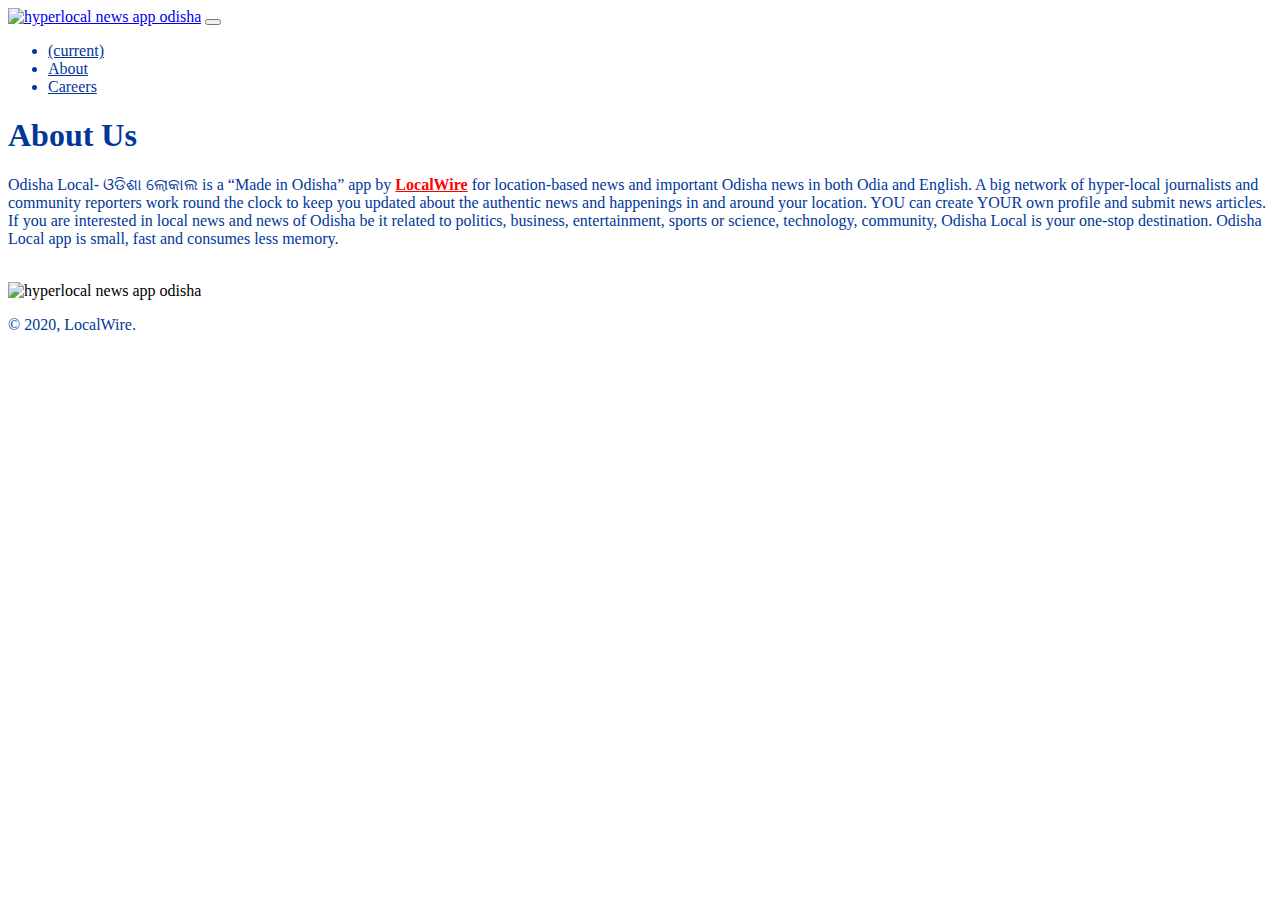
==== aboutus.html @ ba63589f "Update aboutus.html" ====
<!DOCTYPE html>
<html>
  <head>
    <meta charset="utf-8">
    <meta http-equiv="X-UA-Compatible" content="IE=edge">
    <title>Home Odisha Local The hyper local news platform for Odisha</title>
    <meta name="description" content="">
    <meta name="viewport" content="width=device-width, initial-scale=1">
    <meta name="robots" content="all,follow">
    <!-- Bootstrap CSS-->
    <link rel="stylesheet" href="vendor/bootstrap/css/bootstrap.min.css">
    <!-- Google fonts-->
    <link rel="stylesheet" href="https://fonts.googleapis.com/css?family=Nunito:400,600,800&amp;display=swap">
    <!-- Device Mockup-->
    <link rel="stylesheet" href="css/device-mockups.css">
    
    <!--  stylesheet -->
    <link rel="stylesheet" href="css/custom.css">
    <!-- Favicon-->
    <link rel="shortcut icon" href="img/favicon.png">
    <!-- Meta Tags -->
    <meta name="robots" content="noindex, nofollow" />
    <meta name="description" content="Odisha Local- ଓଡିଶା ଲୋକାଲ is a “Made in Odisha” app by LocalWire for location-based news and important Odisha news in both Odia and English.">
  </head>


  <body>
    <!-- navbar start-->
    <header class="header" style="color:#00379B">
      <nav class="navbar navbar-expand-lg fixed-top">
        <div class="container"><a class="navbar-brand" href="index.html"><img src="img/logo.png" alt="hyperlocal news app odisha " width="60"></a>
          <button class="navbar-toggler navbar-toggler-right" type="button" data-toggle="collapse" data-target="#navbarSupportedContent" aria-controls="navbarSupportedContent" aria-expanded="false" aria-label="Toggle navigation"><i class="fas fa-bars"></i></button>
          <div class="collapse navbar-collapse" id="navbarSupportedContent">
            <ul class="navbar-nav ml-auto">
              <li class="nav-item"><a style="color:#00379B" class="nav-link link-scroll active" href="#hero"><span class="sr-only">(current)</span></a></li>
              <li class="nav-item"><a style="color:#00379B" class="nav-link link-scroll" href="aboutus.html">About</a></li>
              <li class="nav-item"><a style="color:#00379B" class="nav-link link-scroll" href="https://www.linkedin.com/company/localwire-hyperlocal-news/jobs/">Careers</a></li>
            </ul>
          </div>
        </div>
      </nav>
    </header>
    <!-- navbar end--> 


    <!-- Hero Section start-->
    <section class="hero bg-top" id="hero" style="background: url(img/banner-4.png) no-repeat; background-size: 100% 80%">
      <div class="container">
        <div class="row py-5">
          <div class="col-lg-5 py-5">
            <h1 class="font-weight-bold" style="color: #00379B;">About Us </h1>
            <hp class="my-4  " style="color: #00379B;" > Odisha Local- ଓଡିଶା ଲୋକାଲ is a “Made in Odisha” app by 
              <a href="https://localwire.me/" style="color:red ; font-weight: bold;">LocalWire</a> for location-based news and important Odisha news in both Odia and English.


              A big network of hyper-local journalists and community reporters work round the clock to keep you updated about the authentic news and happenings in and around your location.
              
              
              YOU can create YOUR own profile and submit news articles.
              
              
              If you are interested in local news and news of Odisha be it related to politics, business, entertainment, sports or science, technology, community, Odisha Local is your one-stop destination.
              
              
              Odisha Local app is small, fast and consumes less memory.</p>
           
              <li class="list-inline-item mb-2 mb-lg-0"> 
                <a href="https://play.google.com/store/apps/details?id=me.localwire.lite&hl=en_IN&gl=US" target="_blank"><img  class="img-fluid google-play-badge" src="img/google-play-badge.png" alt=""></a> 
              </li>
          
          </div>
          
          <!-- App content Showcase  -->
          <div class="col-lg-6 ml-auto">
            <div class="device-wrapper mx-auto">
              <div class="device shadow" data-device="iPhoneX" data-orientation="portrait" data-color="black">
                <div class="screen"><img class="img-fluid" src="img/mobile.jpg" alt="hyperlocal news app odisha "></div>
              </div>
            </div>
          </div> <!-- App content Showcase end  -->
        </div>
      </div>
    </section>
  <!-- Hero Section end -->

  <!-- Footer Section Start-->
    <footer class="with-pattern-1 position-relative">
     
      <div class="copyrights">       
        <div class="container text-center py-4">
          <p class="mb-0  text-sm " style="color:#00379B">&copy; 2020, LocalWire.</p>
        </div>
      </div>
    </footer>
    <!-- Footer Section end -->


    <!-- JavaScript files-->
    <script src="vendor/bootstrap/js/bootstrap.bundle.min.js"></script>
    <script src="js/front.js"></script>

    
  </body>
</html>
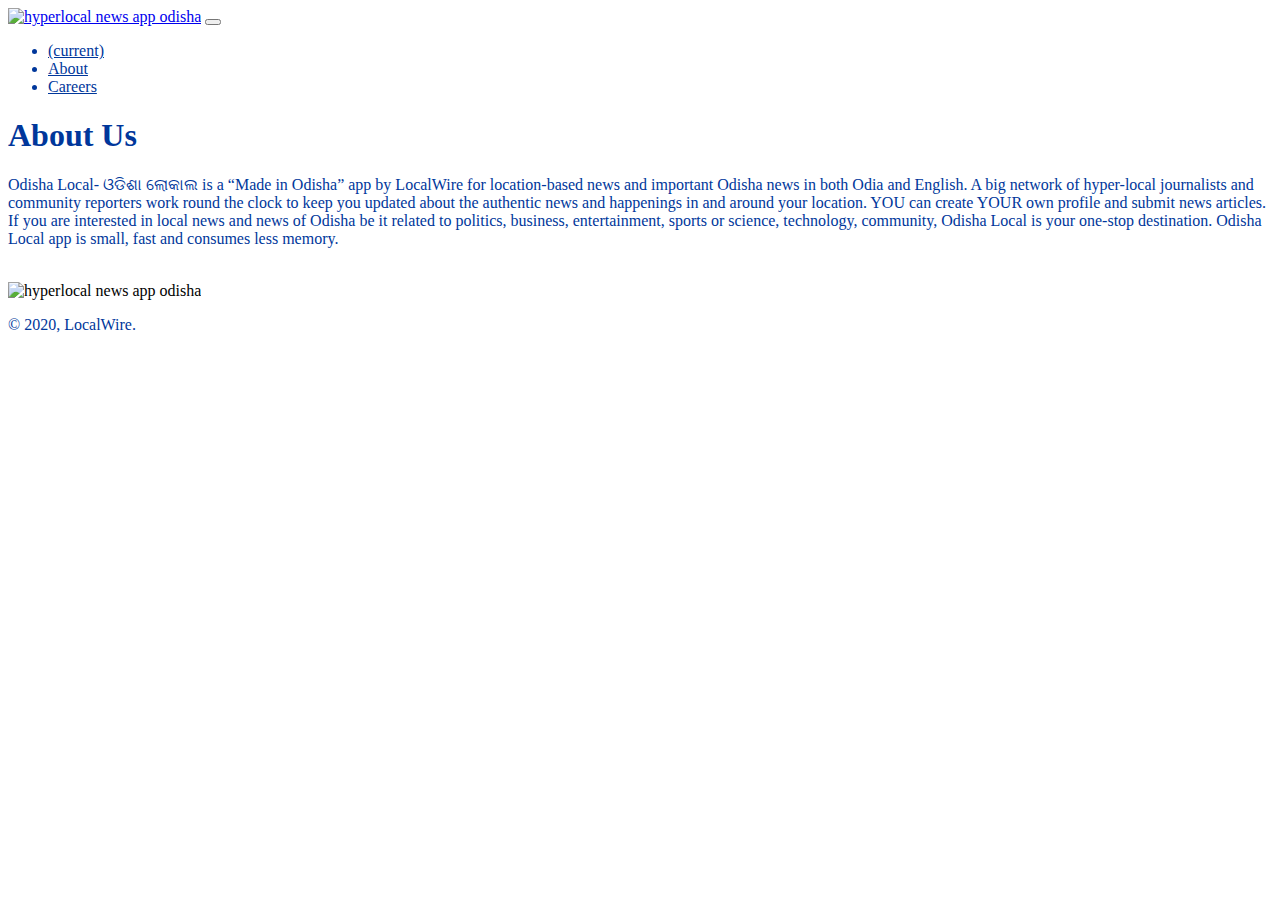
==== commit 5698e398: "Merge pull request #3 from ditikrushna/main" ====
--- a/aboutus.html
+++ b/aboutus.html
@@ -49,8 +49,7 @@
         <div class="row py-5">
           <div class="col-lg-5 py-5">
             <h1 class="font-weight-bold" style="color: #00379B;">About Us </h1>
-            <hp class="my-4  " style="color: #00379B;" > Odisha Local- ଓଡିଶା ଲୋକାଲ is a “Made in Odisha” app by 
-              <a href="https://localwire.me/" style="color:red ; font-weight: bold;">LocalWire</a> for location-based news and important Odisha news in both Odia and English.
+            <hp class="my-4  " style="color: #00379B;" > Odisha Local- ଓଡିଶା ଲୋକାଲ is a “Made in Odisha” app by LocalWire for location-based news and important Odisha news in both Odia and English.
 
 
               A big network of hyper-local journalists and community reporters work round the clock to keep you updated about the authentic news and happenings in and around your location.
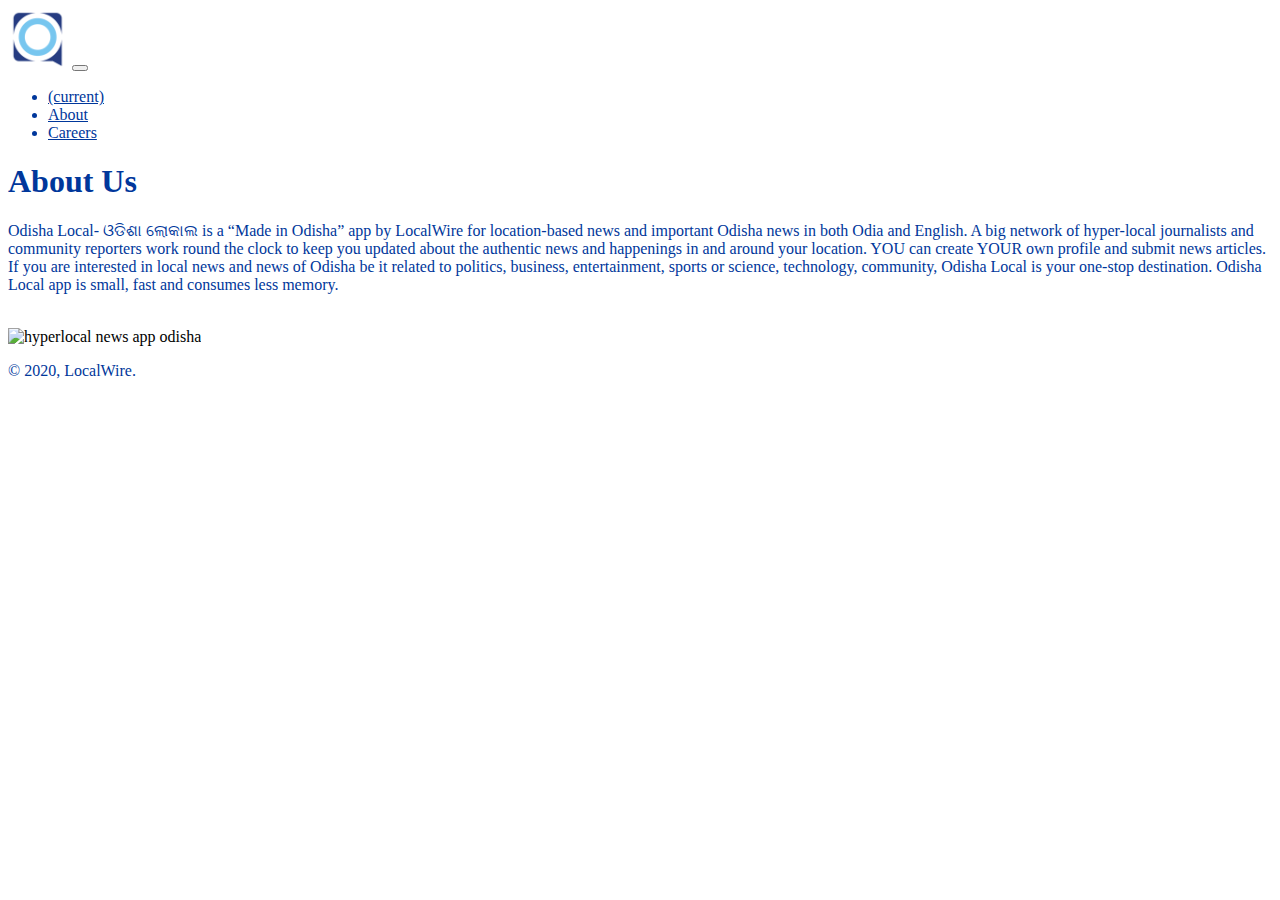
==== commit bec19869: "Update aboutus.html" ====
--- a/aboutus.html
+++ b/aboutus.html
@@ -1,12 +1,22 @@
 <!DOCTYPE html>
 <html>
   <head>
+    
+    <!-- SEO --> 
+    <title>Hyperlocal news delivery system that provides credible local news in Odisha.</title>
     <meta charset="utf-8">
-    <meta http-equiv="X-UA-Compatible" content="IE=edge">
-    <title>Home Odisha Local The hyper local news platform for Odisha</title>
-    <meta name="description" content="">
-    <meta name="viewport" content="width=device-width, initial-scale=1">
-    <meta name="robots" content="all,follow">
+    <!-- Meta Description  -->
+    <meta name="description" content="Odisha Local is the first-of-its-kind hyperlocal news delivery system that provides credible local news in Odisha."/>
+    <meta name="keywords" content="ଆଖ ପାଖ ଖବର!,Odisha,Odisha Local,Odisha News,Odia News,Odia Khabar ,
+    Cuttack Khabar , Cuttack News , Odisha Khabar,Local,hyperlocal ,BBS, Bhubaneswer News, Mayurbhanj, Angul , Angul,
+    Balangir,Balasore,Bargarh,Berhampur,Bhadrak,Bhubaneswar,Chandrasekharpur,Cuttack,Deogarh,
+    Dhenkanal,Gajapati,Ganjam,Jagatsinghpur,Jajpur,Jharsuguda,Kalahandi,Kandhamal,Kendrapara,
+    Keonjhar,Khordha,Koraput,Malkangiri,Mayurbhanj,Nabarangpur,Nayagara,Nuapada,Paradip,
+    Paralakhemundi,Puri,Rayagada,Sambalpur,Sonepur,Sundargarh,ଅନୁଗୁଳ,ବୌଦ୍ଧ(ବୌଦ୍ଧ),ବଲାଙ୍ଗୀର,ବାଲେଶ୍ୱର (ବାଲେଶ୍ୱର),
+    ଭଦ୍ରକ,କଟକ,ଦେଓଗଡ (ଦେବଗଡ),ଢେଙ୍କାନାଳ,ଗଞ୍ଜାମ,ଗଜପତି,ଝାରସୁଗୁଡା,ଯାଜପୁର,ଜଗତସିଂହପୁର,ଖୋର୍ଦ୍ଧା,କେଉଁଝର,କେନ୍ଦୁଝର,କଳାହାଣ୍ଡି,
+    କନ୍ଧମାଳ,କୋରାପୁଟ,କେନ୍ଦ୍ରାପଡ଼ା,ମାଲକାନଗିରି,ମୟୁରଭଞ୍ଜ,ନବରଙ୍ଗପୁର,ନୂଆପଡା,ନୟାଗଡ,ପୁରୀ,ରାୟଗଡା,ସମ୍ବଲପୁର,ସୁବର୍ଣ୍ଣପୁର,ସୋନପୁର,ସୁନ୍ଦରଗଡ "/>
+    <meta name="Author" content="Localwire"/>
+    
     <!-- Bootstrap CSS-->
     <link rel="stylesheet" href="vendor/bootstrap/css/bootstrap.min.css">
     <!-- Google fonts-->
@@ -16,13 +26,28 @@
     
     <!--  stylesheet -->
     <link rel="stylesheet" href="css/custom.css">
-    <!-- Favicon-->
+    <!-- Favicons-->
     <link rel="shortcut icon" href="img/favicon.png">
-    <!-- Meta Tags -->
-    <meta name="robots" content="noindex, nofollow" />
-    <meta name="description" content="Odisha Local- ଓଡିଶା ଲୋକାଲ is a “Made in Odisha” app by LocalWire for location-based news and important Odisha news in both Odia and English.">
+    <link rel="apple-touch-icon" sizes="57x57" href="icons/apple-icon-57x57.png">
+    <link rel="apple-touch-icon" sizes="60x60" href="icons/apple-icon-60x60.png">
+    <link rel="apple-touch-icon" sizes="72x72" href="icons/apple-icon-72x72.png">
+    <link rel="apple-touch-icon" sizes="76x76" href="icons/apple-icon-76x76.png">
+    <link rel="apple-touch-icon" sizes="114x114" href="icons/apple-icon-114x114.png">
+    <link rel="apple-touch-icon" sizes="120x120" href="icons/apple-icon-120x120.png">
+    <link rel="apple-touch-icon" sizes="144x144" href="icons/apple-icon-144x144.png">
+    <link rel="apple-touch-icon" sizes="152x152" href="icons/apple-icon-152x152.png">
+    <link rel="apple-touch-icon" sizes="180x180" href="icons/apple-icon-180x180.png">
+    <link rel="icon" type="image/png" sizes="192x192"  href="icons/android-icon-192x192.png">
+    <link rel="icon" type="image/png" sizes="32x32" href="icons/favicon-32x32.png">
+    <link rel="icon" type="image/png" sizes="96x96" href="icons/favicon-96x96.png">
+    <link rel="icon" type="image/png" sizes="16x16" href="icons/favicon-16x16.png">
+    <link rel="manifest" href="icons/manifest.json">
+    <meta name="msapplication-TileColor" content="#ffffff">
+    <meta name="msapplication-TileImage" content="/ms-icon-144x144.png">
+    <meta name="theme-color" content="#ffffff">
+     <!--Google Verification Meta Info.-->
+    <meta name="google-site-verification" content="LKBDvea6PNq0FdaYkTSVesoecoRKAXNo1AI2D9fuGvM" />
   </head>
-
 
   <body>
     <!-- navbar start-->
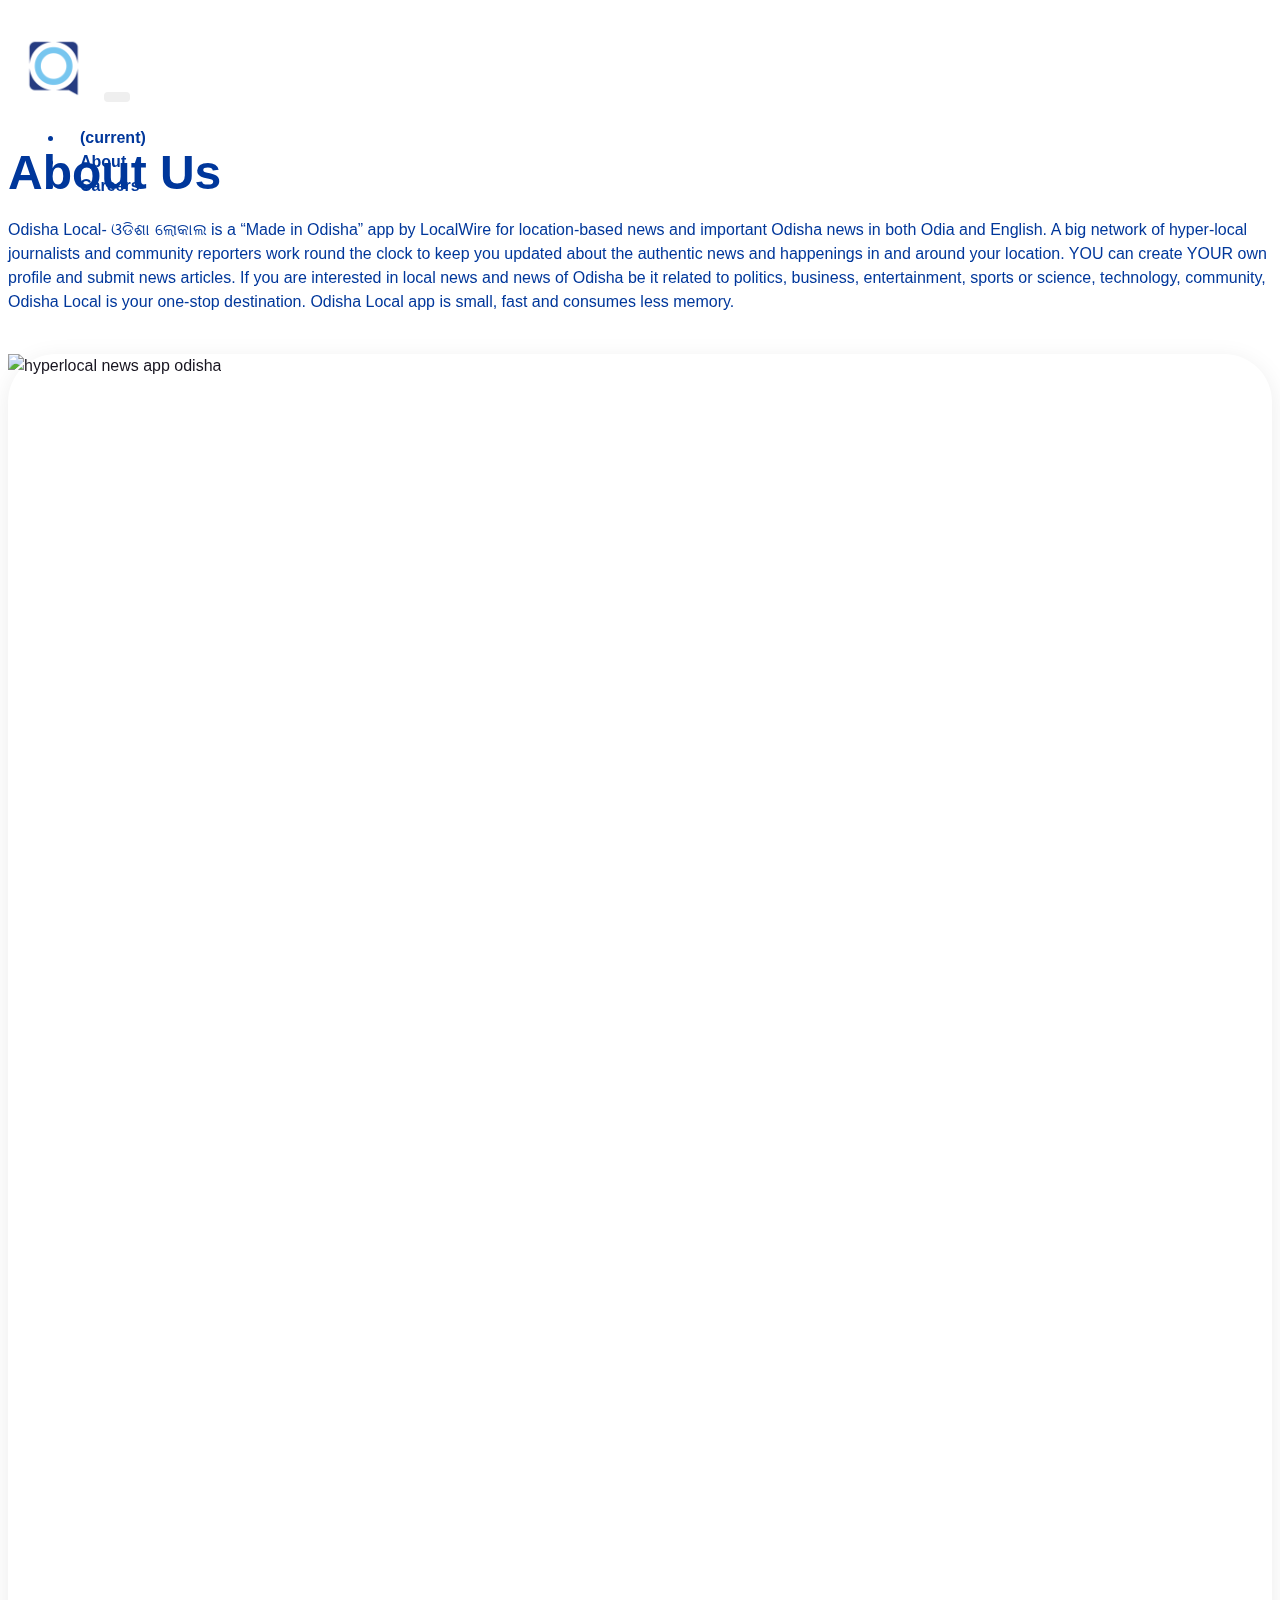
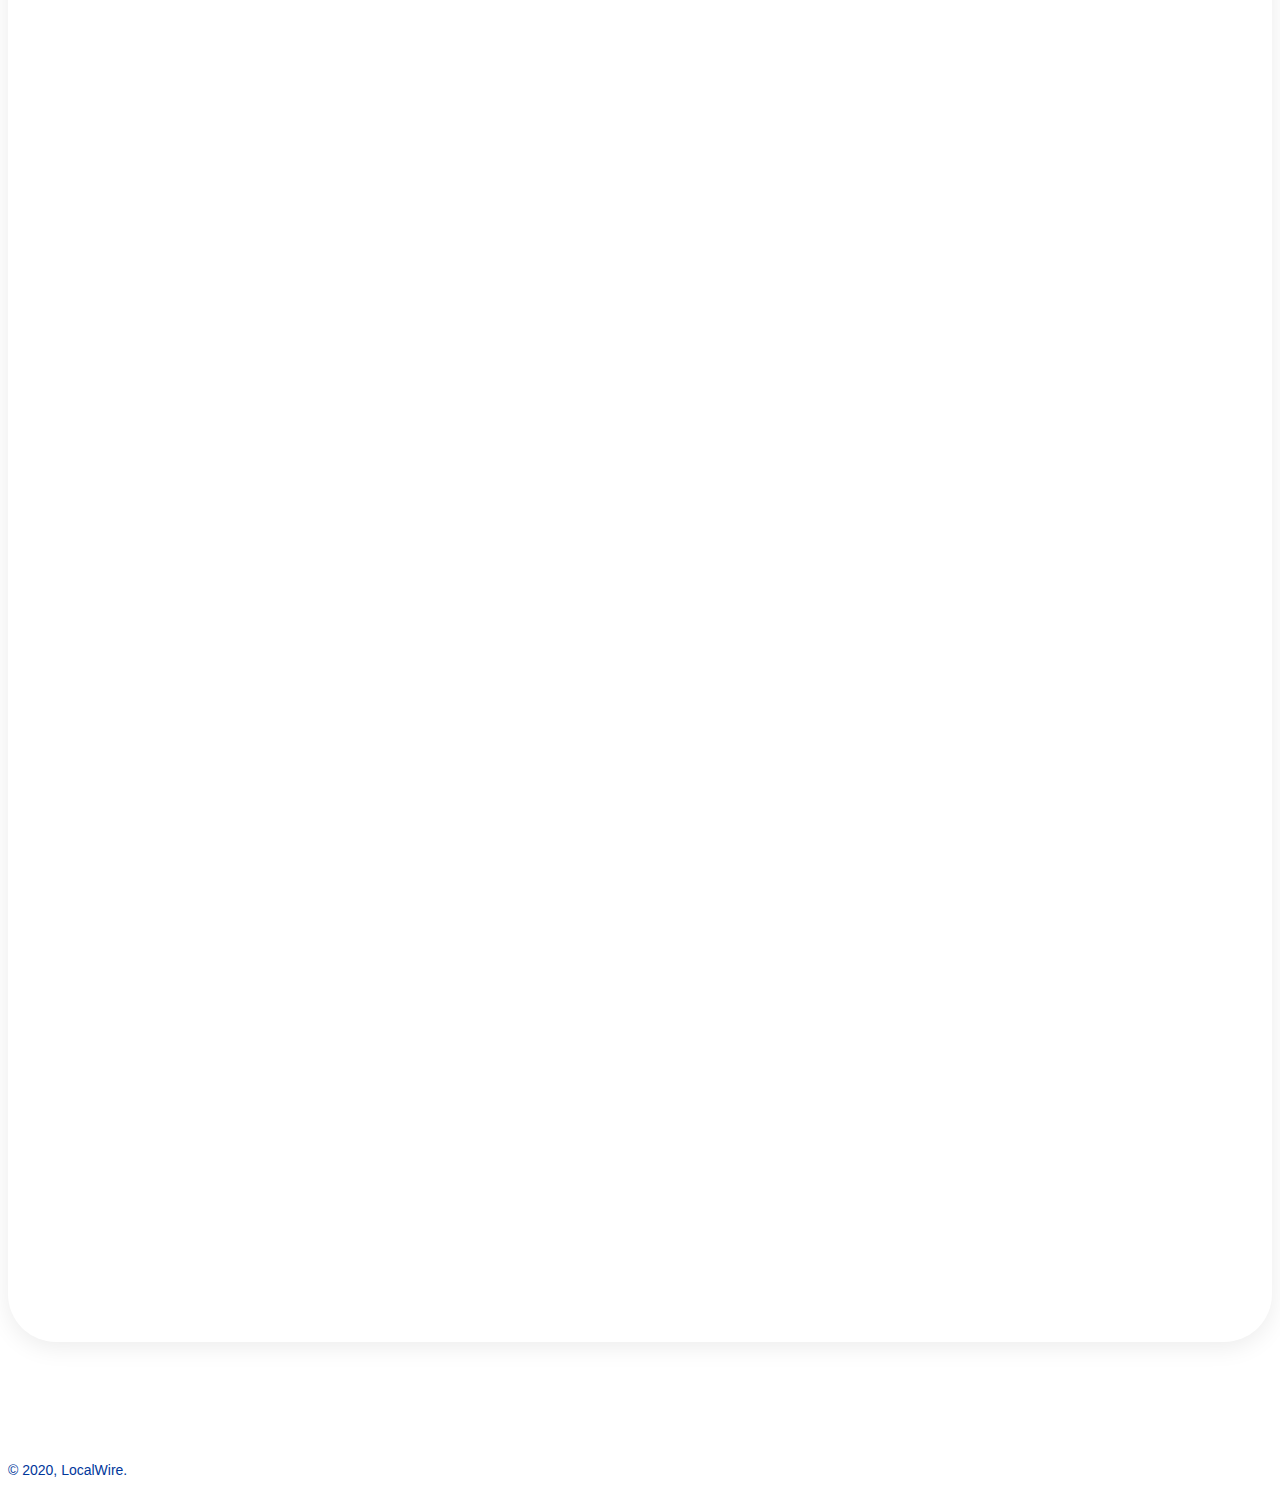
==== commit 38f63c70: "Merge pull request #24 from Subhabrata20/master" ====
--- a/aboutus.html
+++ b/aboutus.html
@@ -5,6 +5,7 @@
     <!-- SEO --> 
     <title>Hyperlocal news delivery system that provides credible local news in Odisha.</title>
     <meta charset="utf-8">
+	<meta name="viewport" content= "width=device-width, initial-scale=1.0">
     <!-- Meta Description  -->
     <meta name="description" content="Odisha Local is the first-of-its-kind hyperlocal news delivery system that provides credible local news in Odisha."/>
     <meta name="keywords" content="ଆଖ ପାଖ ଖବର!,Odisha,Odisha Local,Odisha News,Odia News,Odia Khabar ,
@@ -74,7 +75,7 @@
         <div class="row py-5">
           <div class="col-lg-5 py-5">
             <h1 class="font-weight-bold" style="color: #00379B;">About Us </h1>
-            <hp class="my-4  " style="color: #00379B;" > Odisha Local- ଓଡିଶା ଲୋକାଲ is a “Made in Odisha” app by LocalWire for location-based news and important Odisha news in both Odia and English.
+            <p class="my-4  " style="color: #00379B;" > Odisha Local- ଓଡିଶା ଲୋକାଲ is a “Made in Odisha” app by LocalWire for location-based news and important Odisha news in both Odia and English.
 
 
               A big network of hyper-local journalists and community reporters work round the clock to keep you updated about the authentic news and happenings in and around your location.
@@ -108,11 +109,12 @@
   <!-- Hero Section end -->
 
   <!-- Footer Section Start-->
-    <footer class="with-pattern-1 position-relative">
+    <footer class="position-relative">
      
       <div class="copyrights">       
         <div class="container text-center py-4">
           <p class="mb-0  text-sm " style="color:#00379B">&copy; 2020, LocalWire.</p>
+
         </div>
       </div>
     </footer>
--- a/css/custom.css
+++ b/css/custom.css
@@ -0,0 +1,1835 @@
+
+
+/*
+=========================================
+=========================================
+
+   OdishaLocal 
+  Date : 16.11.2020 
+  Author : Ditikrushna Giri
+  Desgination : Full Stack Developer ;)
+
+=========================================
+========================================= */
+
+/* -------------------------
+    google play badge 
+   -------------------------
+*/
+
+.google-play-badge{
+    width: auto;
+    height:100px;
+    margin-left: 30px;
+
+}
+
+/* -----------------------
+    slogan
+   ------------------------
+*/ 
+
+.slogan {
+   margin-left:15%;
+  
+}
+
+
+
+
+/*
+  -------------------------
+   Icons
+  -------------------------
+*/
+.icon-sm {
+  width: 40px !important;
+  height: 40px !important;
+}
+
+.icon-md {
+  width: 60px !important;
+  height: 60px !important;
+}
+
+.icon-lg {
+  width: 80px !important;
+  height: 80px !important;
+}
+
+.icon-xl {
+  width: 120px !important;
+  height: 120px !important;
+}
+
+/*
+   Text utils
+   ------------------------
+*/
+.text-uppercase {
+  text-transform: uppercase;
+  letter-spacing: 0.1em;
+  letter-spacing: .1em;
+}
+
+.text-sm {
+  font-size: 0.875rem;
+}
+
+.text-base {
+  font-size: 1rem;
+}
+
+.text-lg {
+  font-size: 1.25rem;
+}
+
+.text-shadow {
+  text-shadow: 2px 2px 2px rgba(0, 0, 0, 0.1);
+}
+
+.text-shadow-primary {
+  text-shadow: 2px 2px 2px rgba(89, 84, 203, 0.1);
+}
+
+.text-decoration-underline {
+  text-decoration: underline;
+}
+
+.text-inherit {
+  color: inherit;
+}
+
+
+/*
+    Responsive borders - border-[breakpoint]
+   ------------------------
+*/
+/*
+    Opacity helpers - .opacity-[1-9]
+    ------------------------
+*/
+
+.opacity-1 {
+  opacity: 0.1;
+}
+
+.opacity-2 {
+  opacity: 0.2;
+}
+
+.opacity-3 {
+  opacity: 0.3;
+}
+
+.opacity-4 {
+  opacity: 0.4;
+}
+
+.opacity-5 {
+  opacity: 0.5;
+}
+
+.opacity-6 {
+  opacity: 0.6;
+}
+
+.opacity-7 {
+  opacity: 0.7;
+}
+
+.opacity-8 {
+  opacity: 0.8;
+}
+
+.opacity-9 {
+  opacity: 0.9;
+}
+
+.opacity-10 {
+  opacity: 1;
+}
+
+/*
+    Z-index helpers - .z-index-[10-50]
+    ------------------------
+*/
+.z-index-10 {
+  z-index: 10;
+}
+
+.z-index-20 {
+  z-index: 20;
+}
+
+.z-index-30 {
+  z-index: 30;
+}
+
+.z-index-40 {
+  z-index: 40;
+}
+
+.z-index-50 {
+  z-index: 50;
+}
+
+/*  ----------------------------------------------
+     Letter spacing helpers - .letter-spacing-[0-5]
+    ----------------------------------------------
+*/
+.letter-spacing-0 {
+  letter-spacing: 0 !important;
+}
+
+.letter-spacing-1 {
+  letter-spacing: 0.1em;
+}
+
+.letter-spacing-2 {
+  letter-spacing: 0.2em;
+}
+
+.letter-spacing-3 {
+  letter-spacing: 0.3em;
+}
+
+.letter-spacing-4 {
+  letter-spacing: 0.4em;
+}
+
+.letter-spacing-5 {
+  letter-spacing: 0.5em;
+}
+
+/*
+     Colours and backgrounds
+    ------------------------
+*/
+
+
+.text-hover-primary {
+  transition: all 0.2s ease-in-out;
+}
+
+.text-hover-primary:focus, .text-hover-primary:hover {
+  color: rgb(89, 84, 203) !important;
+}
+
+a.text-hover-primary {
+  transition: all 0.2s ease-in-out;
+}
+
+a.text-hover-primary:focus, a.text-hover-primary:hover {
+  color: #5954cb !important;
+}
+
+.bg-primary-light {
+  background-color: #ebeaf9;
+}
+
+.border-primary {
+  border-color: #5954cb !important;
+}
+
+.text-hover-secondary {
+  transition: all 0.2s ease-in-out;
+}
+
+.text-hover-secondary:focus, .text-hover-secondary:hover {
+  color: #6c757d !important;
+}
+
+a.text-hover-secondary {
+  transition: all 0.2s ease-in-out;
+}
+
+a.text-hover-secondary:focus, a.text-hover-secondary:hover {
+  color: #6c757d !important;
+}
+
+.bg-secondary-light {
+  background-color: #edeeef;
+}
+
+.border-secondary {
+  border-color: #6c757d !important;
+}
+
+.text-hover-success {
+  transition: all 0.2s ease-in-out;
+}
+
+.text-hover-success:focus, .text-hover-success:hover {
+  color: #28a745 !important;
+}
+
+a.text-hover-success {
+  transition: all 0.2s ease-in-out;
+}
+
+a.text-hover-success:focus, a.text-hover-success:hover {
+  color: #28a745 !important;
+}
+
+.bg-success-light {
+  background-color: #e5f4e9;
+}
+
+.border-success {
+  border-color: #28a745 !important;
+}
+
+.text-hover-info {
+  transition: all 0.2s ease-in-out;
+}
+
+.text-hover-info:focus, .text-hover-info:hover {
+  color: #17a2b8 !important;
+}
+
+a.text-hover-info {
+  transition: all 0.2s ease-in-out;
+}
+
+a.text-hover-info:focus, a.text-hover-info:hover {
+  color: #17a2b8 !important;
+}
+
+.bg-info-light {
+  background-color: #e3f4f6;
+}
+
+.border-info {
+  border-color: #17a2b8 !important;
+}
+
+.text-hover-warning {
+  transition: all 0.2s ease-in-out;
+}
+
+.text-hover-warning:focus, .text-hover-warning:hover {
+  color: #ffc107 !important;
+}
+
+a.text-hover-warning {
+  transition: all 0.2s ease-in-out;
+}
+
+a.text-hover-warning:focus, a.text-hover-warning:hover {
+  color: #ffc107 !important;
+}
+
+.bg-warning-light {
+  background-color: #fff8e1;
+}
+
+.border-warning {
+  border-color: #ffc107 !important;
+}
+
+.text-hover-danger {
+  transition: all 0.2s ease-in-out;
+}
+
+.text-hover-danger:focus, .text-hover-danger:hover {
+  color: #dc3545 !important;
+}
+
+a.text-hover-danger {
+  transition: all 0.2s ease-in-out;
+}
+
+a.text-hover-danger:focus, a.text-hover-danger:hover {
+  color: #dc3545 !important;
+}
+
+.bg-danger-light {
+  background-color: #fbe7e9;
+}
+
+.border-danger {
+  border-color: #dc3545 !important;
+}
+
+.text-hover-light {
+  transition: all 0.2s ease-in-out;
+}
+
+.text-hover-light:focus, .text-hover-light:hover {
+  color: #F7FAFF !important;
+}
+
+a.text-hover-light {
+  transition: all 0.2s ease-in-out;
+}
+
+a.text-hover-light:focus, a.text-hover-light:hover {
+  color: #F7FAFF !important;
+}
+
+.bg-light-light {
+  background-color: #fefeff;
+}
+
+.border-light {
+  border-color: #F7FAFF !important;
+}
+
+.text-hover-dark {
+  transition: all 0.2s ease-in-out;
+}
+
+.text-hover-dark:focus, .text-hover-dark:hover {
+  color: #343a40 !important;
+}
+
+a.text-hover-dark {
+  transition: all 0.2s ease-in-out;
+}
+
+a.text-hover-dark:focus, a.text-hover-dark:hover {
+  color: #343a40 !important;
+}
+
+.bg-dark-light {
+  background-color: #e7e7e8;
+}
+
+.border-dark {
+  border-color: #343a40 !important;
+}
+
+.bg-gray-100 {
+  background: #F7FAFF !important;
+}
+
+.text-gray-100 {
+  color: #F7FAFF;
+}
+
+.bg-gray-200 {
+  background: #e9ecef !important;
+}
+
+.text-gray-200 {
+  color: #e9ecef;
+}
+
+.bg-gray-300 {
+  background: #dee2e6 !important;
+}
+
+.text-gray-300 {
+  color: #dee2e6;
+}
+
+.bg-gray-400 {
+  background: #ced4da !important;
+}
+
+.text-gray-400 {
+  color: #ced4da;
+}
+
+.bg-gray-500 {
+  background: #adb5bd !important;
+}
+
+.text-gray-500 {
+  color: #adb5bd;
+}
+
+.bg-gray-600 {
+  background: #6c757d !important;
+}
+
+.text-gray-600 {
+  color: #6c757d;
+}
+
+.bg-gray-700 {
+  background: #495057 !important;
+}
+
+.text-gray-700 {
+  color: #495057;
+}
+
+.bg-gray-800 {
+  background: #343a40 !important;
+}
+
+.text-gray-800 {
+  color: #343a40;
+}
+
+.bg-gray-900 {
+  background: #212529 !important;
+}
+
+.text-gray-900 {
+  color: #212529;
+}
+
+.badge-primary-light {
+  color: #5954cb;
+  background-color: #ebeaf9;
+}
+
+.badge-secondary-light {
+  color: #6c757d;
+  background-color: #edeeef;
+}
+
+.badge-success-light {
+  color: #28a745;
+  background-color: #e5f4e9;
+}
+
+.badge-info-light {
+  color: #17a2b8;
+  background-color: #e3f4f6;
+}
+
+.badge-warning-light {
+  color: #ffc107;
+  background-color: #fff8e1;
+}
+
+.badge-danger-light {
+  color: #dc3545;
+  background-color: #fbe7e9;
+}
+
+.badge-light-light {
+  color: #F7FAFF;
+  background-color: #fefeff;
+}
+
+.badge-dark-light {
+  color: #343a40;
+  background-color: #e7e7e8;
+}
+
+/*
+     Transparent overlays
+    ------------------------
+*/
+.overlay-content {
+  position: relative;
+  z-index: 20;
+}
+
+@media (min-width: 576px) {
+  .light-overlay-sm,
+  .overlay-hover-light-sm {
+    position: relative;
+  }
+  .light-overlay-sm::after,
+  .overlay-hover-light-sm::after {
+    position: absolute;
+    top: 0;
+    left: 0;
+    width: 100%;
+    height: 100%;
+    content: ' ';
+    background: #fff;
+  }
+}
+
+@media (min-width: 576px) {
+  .overlay-hover-light-sm::after {
+    transition: opacity 0.15s linear;
+    opacity: 0;
+  }
+}
+
+@media (min-width: 576px) {
+  .light-overlay-sm::after,
+  .overlay-hover-light-sm:hover::after {
+    opacity: .4;
+  }
+}
+
+@media (min-width: 576px) {
+  .light-overlay-sm-0::after,
+  .overlay-hover-light-sm-0:hover::after {
+    display: none;
+  }
+}
+
+.dark-overlay-sm {
+  position: relative;
+}
+
+@media (min-width: 576px) {
+  .dark-overlay-sm::after {
+    position: absolute;
+    top: 0;
+    left: 0;
+    width: 100%;
+    height: 100%;
+    content: ' ';
+    opacity: .4;
+    background: #000;
+  }
+}
+
+@media (min-width: 576px) {
+  .dark-overlay-sm-0::after {
+    display: none;
+  }
+}
+
+@media (min-width: 768px) {
+  .light-overlay-md,
+  .overlay-hover-light-md {
+    position: relative;
+  }
+  .light-overlay-md::after,
+  .overlay-hover-light-md::after {
+    position: absolute;
+    top: 0;
+    left: 0;
+    width: 100%;
+    height: 100%;
+    content: ' ';
+    background: #fff;
+  }
+}
+
+@media (min-width: 768px) {
+  .overlay-hover-light-md::after {
+    transition: opacity 0.15s linear;
+    opacity: 0;
+  }
+	
+}
+
+@media (min-width: 768px) {
+  .light-overlay-md::after,
+  .overlay-hover-light-md:hover::after {
+    opacity: .4;
+  }
+}
+
+@media (min-width: 768px) {
+  .light-overlay-md-0::after,
+  .overlay-hover-light-md-0:hover::after {
+    display: none;
+  }
+}
+
+.dark-overlay-md {
+  position: relative;
+}
+
+@media (min-width: 768px) {
+  .dark-overlay-md::after {
+    position: absolute;
+    top: 0;
+    left: 0;
+    width: 100%;
+    height: 100%;
+    content: ' ';
+    opacity: .4;
+    background: #000;
+  }
+}
+
+@media (min-width: 768px) {
+  .dark-overlay-md-0::after {
+    display: none;
+  }
+}
+
+@media (min-width: 992px) {
+  .light-overlay-lg,
+  .overlay-hover-light-lg {
+    position: relative;
+  }
+  .light-overlay-lg::after,
+  .overlay-hover-light-lg::after {
+    position: absolute;
+    top: 0;
+    left: 0;
+    width: 100%;
+    height: 100%;
+    content: ' ';
+    background: #fff;
+  }
+}
+
+@media (min-width: 992px) {
+  .overlay-hover-light-lg::after {
+    transition: opacity 0.15s linear;
+    opacity: 0;
+  }
+}
+
+@media (min-width: 992px) {
+  .light-overlay-lg::after,
+  .overlay-hover-light-lg:hover::after {
+    opacity: .4;
+  }
+}
+
+@media (min-width: 992px) {
+  .light-overlay-lg-0::after,
+  .overlay-hover-light-lg-0:hover::after {
+    display: none;
+  }
+}
+
+.dark-overlay-lg {
+  position: relative;
+}
+
+@media (min-width: 992px) {
+  .dark-overlay-lg::after {
+    position: absolute;
+    top: 0;
+    left: 0;
+    width: 100%;
+    height: 100%;
+    content: ' ';
+    opacity: .4;
+    background: #000;
+  }
+}
+
+@media (min-width: 992px) {
+  .dark-overlay-lg-0::after {
+    display: none;
+  }
+}
+
+@media (min-width: 1200px) {
+  .light-overlay-xl,
+  .overlay-hover-light-xl {
+    position: relative;
+  }
+  .light-overlay-xl::after,
+  .overlay-hover-light-xl::after {
+    position: absolute;
+    top: 0;
+    left: 0;
+    width: 100%;
+    height: 100%;
+    content: ' ';
+    background: #fff;
+  }
+}
+
+@media (min-width: 1200px) {
+  .overlay-hover-light-xl::after {
+    transition: opacity 0.15s linear;
+    opacity: 0;
+  }
+}
+
+@media (min-width: 1200px) {
+  .light-overlay-xl::after,
+  .overlay-hover-light-xl:hover::after {
+    opacity: .4;
+  }
+}
+
+@media (min-width: 1200px) {
+  .light-overlay-xl-0::after,
+  .overlay-hover-light-xl-0:hover::after {
+    display: none;
+  }
+}
+
+.dark-overlay-xl {
+  position: relative;
+}
+
+@media (min-width: 1200px) {
+  .dark-overlay-xl::after {
+    position: absolute;
+    top: 0;
+    left: 0;
+    width: 100%;
+    height: 100%;
+    content: ' ';
+    opacity: .4;
+    background: #000;
+  }
+}
+
+@media (min-width: 1200px) {
+  .dark-overlay-xl-0::after {
+    display: none;
+  }
+}
+
+.light-overlay,
+.overlay-hover-light {
+  position: relative;
+}
+
+.light-overlay::after,
+.overlay-hover-light::after {
+  position: absolute;
+  top: 0;
+  left: 0;
+  width: 100%;
+  height: 100%;
+  content: ' ';
+  background: #fff;
+}
+
+.overlay-hover-light::after {
+  transition: opacity 0.15s linear;
+  opacity: 0;
+}
+
+.light-overlay::after,
+.overlay-hover-light:hover::after {
+  opacity: .4;
+}
+
+.light-overlay-0::after,
+.overlay-hover-light-0:hover::after {
+  display: none;
+}
+
+.dark-overlay {
+  position: relative;
+}
+
+.dark-overlay::after {
+  position: absolute;
+  top: 0;
+  left: 0;
+  width: 100%;
+  height: 100%;
+  content: ' ';
+  opacity: .4;
+  background: #000;
+}
+
+.dark-overlay-0::after {
+  display: none;
+}
+
+/*
+     Other
+    ------------------------
+*/
+.overflow-visible {
+  overflow: visible !important;
+}
+
+.shadow-0 {
+  box-shadow: none !important;
+}
+
+.text-small {
+  font-size: 0.85rem !important;
+}
+
+.text-lg {
+  font-size: 3.5rem !important;
+}
+
+.text-gray {
+  color: #b4b4b4 !important;
+}
+
+.text-muted {
+  color: #777 !important;
+}
+
+.border-gray {
+  border-color: #eee !important;
+}
+
+.index-forward {
+  z-index: 99;
+  position: relative;
+}
+
+.bg-cover {
+  background-size: cover !important;
+}
+
+.bg-center {
+  background-position: center center !important;
+}
+
+.bg-top {
+  background-position: top center !important;
+}
+
+.bg-bottom {
+  background-position: bottom center !important;
+}
+
+.line-height-sm {
+  line-height: 1.3 !important;
+}
+
+.dotted-separator {
+  border-top: 2px dotted rgba(0, 0, 0, 0.2);
+}
+
+.font-weight-light {
+  font-weight: 400 !important;
+}
+
+.font-weight-normal {
+  font-weight: 600 !important;
+}
+
+.font-weight-bold {
+  font-weight: 900 !important;
+}
+
+.accordion .card {
+  border: none;
+}
+
+.accordion .card-header {
+  background: #fff;
+  border: none;
+}
+
+.accordion .card .btn-link {
+  width: 100%;
+  text-decoration: none;
+  color: #333;
+  text-align: left;
+}
+
+.accordion .card .btn-link:focus {
+  box-shadow: none;
+}
+
+.border-md {
+  border-width: 2px !important;
+}
+
+.border-lg {
+  border-width: 4px !important;
+}
+
+.lined {
+  display: inline-block;
+  position: relative;
+  padding-bottom: 0.7rem;
+}
+
+.lined::before {
+  content: '';
+  display: block;
+  position: absolute;
+  bottom: 0;
+  left: 0;
+  width: 3rem;
+  height: 2px;
+  background: #5954cb;
+}
+
+.lined::after {
+  content: '';
+  display: block;
+  position: absolute;
+  bottom: 0;
+  left: 3.3rem;
+  width: 0.7rem;
+  height: 2px;
+  background: #5954cb;
+}
+
+.lined-center::before {
+  left: calc(50% - 1.65rem);
+}
+
+.lined-center::after {
+  left: calc(50% + 1.65rem);
+}
+
+input.text-white::-webkit-input-placeholder {
+  color: #fff;
+}
+
+input.text-white::-moz-placeholder {
+  color: #fff;
+}
+
+input.text-white:-ms-input-placeholder {
+  color: #fff;
+}
+
+input.text-white::-ms-input-placeholder {
+  color: #fff;
+}
+
+input.text-white::placeholder {
+  color: #fff;
+}
+
+.bg-none {
+  background: none !important;
+}
+
+.text-shadow {
+  text-transform: 1px 1px 0 rgba(0, 0, 0, 0.3);
+}
+
+/*
+* ===================================================
+*    Custom Orion Icons
+* ===================================================
+*/
+.svg-icon {
+  width: 32px;
+  height: 32px;
+  vertical-align: text-bottom;
+  stroke: currentColor;
+  stroke-width: 3;
+/*
+  --layer1: currentColor;
+  --layer2: currentColor;
+  --layer3: currentColor;
+*/
+}
+
+.svg-icon.svg-icon-light {
+  stroke-width: 2;
+}
+
+.svg-icon.svg-icon-heavy {
+  stroke-width: 4;
+}
+
+.svg-icon-big {
+  width: 64px;
+  height: 64px;
+}
+
+/*
+*
+* =====================
+* GENERAL
+* =====================
+*
+*/
+.text-small {
+  font-size: 0.9rem !important;
+}
+
+section {
+  position: relative;
+  padding: 6.5rem 0;
+}
+
+.with-pattern-1::before {
+  content: '';
+  position: absolute;
+  background: url(../img/pattern.png);
+  width: 100%;
+  height: 100%;
+  margin: 0;
+  padding: 0;
+  right: 0px;
+  top: 0px;
+  background-repeat: no-repeat;
+  z-index: 1;
+}
+
+.section-padding {
+  padding: 6.5rem 0;
+}
+
+.section-padding-y {
+  padding-top: 6.5rem;
+  padding-bottom: 6.5rem;
+}
+
+.navbar {
+  transition: all 0.3s;
+  padding-top: 1.5rem !important;
+  padding-bottom: 1.5rem !important;
+}
+
+.navbar.active {
+  background: #fff;
+  padding-top: 1rem !important;
+  padding-bottom: 1rem !important;
+  box-shadow: 0 1px 5px rgba(0, 0, 0, 0.1);
+}
+
+@media (max-width: 991.98px) {
+  .navbar {
+    background: #fff;
+    padding-top: 1rem !important;
+    padding-bottom: 1rem !important;
+    box-shadow: 0 1px 5px rgba(0, 0, 0, 0.1);
+  }
+}
+
+
+
+.device-wrapper {
+  z-index: 999;
+  position: relative;
+}
+
+.device {
+  border-radius: 3rem;
+}
+
+.device .screen {
+  overflow: hidden;
+}
+
+.device[data-device=iPhoneX][data-orientation=portrait][data-color=black] {
+  padding-bottom: 202.898072%;
+}
+
+.device[data-device=iPhoneX][data-orientation=portrait][data-color=black] .screen {
+  top: 2.185596%;
+  left: 5.5%;
+  width: 90.225895%;
+  height: 93.628809%;
+}
+
+.owl-carousel .owl-dots {
+  margin-top: 0 !important;
+}
+
+.owl-carousel .owl-dots .owl-dot span {
+  margin: 0 0.35rem !important;
+}
+
+.owl-carousel .owl-dots .owl-dot.active span {
+  background: #5954cb;
+}
+
+.device[data-device="iPhoneX"][data-orientation="portrait"][data-color="black"] {
+  padding-bottom: 202.898072%;
+  background-image: url(../img/device-mockups/iPhoneX/portrait.png) !important;
+  z-index: initial;
+}
+
+.device[data-device="iPhoneX"][data-orientation="portrait"][data-color="black"] .screen {
+  top: 15px;
+  left: 5%;
+  width: 90%;
+  height: 93.49030471%;
+  border: 0px;
+  z-index: -1;
+  overflow: hidden;
+/*  overflow: hidden;*/
+}
+
+/*
+
+=====================
+STYLE SWITCHER FOR DEMO
+=====================
+
+*/
+#style-switch-button {
+  position: fixed;
+  top: 120px;
+  left: 0px;
+  border-radius: 0;
+  z-index: 2;
+}
+
+#style-switch {
+  width: 300px;
+  padding: 20px;
+  position: fixed;
+  top: 160px;
+  left: 0;
+  background: #fff;
+  border: solid 1px #ced4da;
+  z-index: 2000;
+}
+
+#style-switch h4 {
+  color: #495057;
+}
+
+
+/*
+ * 1. NAVBAR
+ */
+.navbar {
+  padding: 0.5rem 1rem;
+  position: fixed;
+}
+
+.navbar-brand {
+  display: inline-block;
+  padding-top: 0.3125rem;
+  padding-bottom: 0.3125rem;
+  margin-right: 1rem;
+  font-size: 1.25rem;
+}
+
+.navbar-toggler {
+  padding: 0.25rem 0.75rem;
+  font-size: 1.25rem;
+  line-height: 1;
+  border: 1px solid transparent;
+  border-radius: 0.25rem;
+}
+
+.navbar-light .navbar-brand {
+  color: rgba(0, 0, 0, 0.9);
+}
+
+.navbar-light .navbar-brand:hover, .navbar-light .navbar-brand:focus {
+  color: rgba(0, 0, 0, 0.9);
+}
+
+.navbar-light .navbar-nav .nav-link {
+  color: rgba(0, 0, 0, 0.5);
+}
+
+.navbar-light .navbar-nav .nav-link:hover, .navbar-light .navbar-nav .nav-link:focus {
+  color: rgba(0, 0, 0, 0.7);
+}
+
+.navbar-light .navbar-nav .nav-link.disabled {
+  color: rgba(0, 0, 0, 0.3);
+}
+
+.navbar-light .navbar-nav .show > .nav-link,
+.navbar-light .navbar-nav .active > .nav-link,
+.navbar-light .navbar-nav .nav-link.show,
+.navbar-light .navbar-nav .nav-link.active {
+  color: rgba(0, 0, 0, 0.9);
+}
+
+.navbar-light .navbar-toggler {
+  color: rgba(0, 0, 0, 0.5);
+  border-color: rgba(0, 0, 0, 0.1);
+}
+
+.navbar-light .navbar-toggler-icon {
+  background-image: url("data:image/svg+xml;charset=utf8,%3Csvg viewBox='0 0 30 30' xmlns='http://www.w3.org/2000/svg'%3E%3Cpath stroke='rgba(0, 0, 0, 0.5)' stroke-width='2' stroke-linecap='round' stroke-miterlimit='10' d='M4 7h22M4 15h22M4 23h22'/%3E%3C/svg%3E");
+}
+
+.navbar-light .navbar-text {
+  color: rgba(0, 0, 0, 0.5);
+}
+
+.navbar-dark .navbar-brand {
+  color: #fff;
+}
+
+.navbar-dark .navbar-brand:hover, .navbar-dark .navbar-brand:focus {
+  color: #fff;
+}
+
+.navbar-dark .navbar-nav .nav-link {
+  color: rgba(255, 255, 255, 0.5);
+}
+
+.navbar-dark .navbar-nav .nav-link:hover, .navbar-dark .navbar-nav .nav-link:focus {
+  color: rgba(255, 255, 255, 0.75);
+}
+
+.navbar-dark .navbar-nav .nav-link.disabled {
+  color: rgba(255, 255, 255, 0.25);
+}
+
+.navbar-dark .navbar-nav .show > .nav-link,
+.navbar-dark .navbar-nav .active > .nav-link,
+.navbar-dark .navbar-nav .nav-link.show,
+.navbar-dark .navbar-nav .nav-link.active {
+  color: #fff;
+}
+
+.navbar-dark .navbar-toggler {
+  color: rgba(255, 255, 255, 0.5);
+  border-color: rgba(255, 255, 255, 0.1);
+}
+
+.navbar-dark .navbar-toggler-icon {
+  background-image: url("data:image/svg+xml;charset=utf8,%3Csvg viewBox='0 0 30 30' xmlns='http://www.w3.org/2000/svg'%3E%3Cpath stroke='rgba(255, 255, 255, 0.5)' stroke-width='2' stroke-linecap='round' stroke-miterlimit='10' d='M4 7h22M4 15h22M4 23h22'/%3E%3C/svg%3E");
+}
+
+.navbar-dark .navbar-text {
+  color: rgba(255, 255, 255, 0.5);
+}
+
+
+/*
+ * 2. TYPE
+ */
+body {
+  font-family: "Montserrat", sans-serif;
+  font-size: 1rem;
+  font-weight: 400;
+  line-height: 1.5;
+  color: #17141f;
+  background-color: #fff;
+}
+
+a {
+  color: #5954cb;
+  text-decoration: none;
+}
+
+a:hover, a:focus {
+  color: #3631a1;
+  text-decoration: underline;
+}
+
+h1,
+h2,
+h3,
+h4,
+h5,
+h6,
+.h1,
+.h2,
+.h3,
+.h4,
+.h5,
+.h6 {
+  margin-bottom: 0.5rem;
+  font-family: inherit;
+  font-weight: 600;
+  line-height: 1.2;
+  color: inherit;
+}
+
+h1,
+.h1 {
+  font-size: 3rem;
+}
+
+h2,
+.h2 {
+  font-size: 2.4rem;
+}
+
+h3,
+.h3 {
+  font-size: 1.75rem;
+}
+
+h4,
+.h4 {
+  font-size: 1.5rem;
+}
+
+h5,
+.h5 {
+  font-size: 1.25rem;
+}
+
+h6,
+.h6 {
+  font-size: 1rem;
+}
+
+.lead {
+  font-size: 1.25rem;
+  font-weight: 300;
+}
+
+.display-1 {
+  font-size: 6rem;
+  font-weight: 300;
+  line-height: 1.2;
+}
+
+.display-2 {
+  font-size: 5.5rem;
+  font-weight: 300;
+  line-height: 1.2;
+}
+
+.display-3 {
+  font-size: 4.5rem;
+  font-weight: 300;
+  line-height: 1.2;
+}
+
+.display-4 {
+  font-size: 3.5rem;
+  font-weight: 300;
+  line-height: 1.2;
+}
+
+hr {
+  border-top: 1px solid rgba(0, 0, 0, 0.1);
+}
+
+small,
+.small {
+  font-size: 80%;
+  font-weight: 600;
+}
+
+mark,
+.mark {
+  padding: 0.2em;
+  background-color: #fcf8e3;
+}
+
+.blockquote {
+  padding: 0.5rem 1rem;
+  margin-bottom: 2rem;
+  font-size: 1.25rem;
+  border-left: 5px solid #5954cb;
+}
+
+.blockquote-footer {
+  color: #6c757d;
+}
+
+.blockquote-footer::before {
+  content: "\2014 \00A0";
+}
+
+.text-primary {
+  color: #5954cb !important;
+}
+
+a.text-primary:hover, a.text-primary:focus {
+  color: #3c37b5 !important;
+}
+
+/*
+ * 4. PAGINATION
+ */
+.page-item:first-child .page-link {
+  border-top-left-radius: 0.25rem;
+  border-bottom-left-radius: 0.25rem;
+}
+
+.page-item:last-child .page-link {
+  border-top-right-radius: 0.25rem;
+  border-bottom-right-radius: 0.25rem;
+}
+
+.page-item.active .page-link {
+  color: #fff;
+  background-color: #5954cb;
+  border-color: #5954cb;
+}
+
+.page-item.disabled .page-link {
+  color: #6c757d;
+  background-color: #fff;
+  border-color: #dee2e6;
+}
+
+.page-link {
+  padding: 0.5rem 0.75rem;
+  line-height: 1.25;
+  color: #5954cb;
+  background-color: #fff;
+  border: 1px solid #dee2e6;
+}
+
+.page-link:hover {
+  z-index: 2;
+  color: #3631a1;
+  text-decoration: none;
+  background-color: #e9ecef;
+  border-color: #dee2e6;
+}
+
+.page-link:focus {
+  z-index: 2;
+  outline: 0;
+  box-shadow: 0 0 0 0.2rem rgba(89, 84, 203, 0.25);
+}
+
+.pagination-lg .page-link {
+  padding: 0.75rem 1.5rem;
+  font-size: 1.25rem;
+  line-height: 1.5;
+}
+
+.pagination-lg .page-item:first-child .page-link {
+  border-top-left-radius: 0.35rem;
+  border-bottom-left-radius: 0.35rem;
+}
+
+.pagination-lg .page-item:last-child .page-link {
+  border-top-right-radius: 0.35rem;
+  border-bottom-right-radius: 0.35rem;
+}
+
+.pagination-sm .page-link {
+  padding: 0.25rem 0.5rem;
+  font-size: 0.875rem;
+  line-height: 1.5;
+}
+
+.pagination-sm .page-item:first-child .page-link {
+  border-top-left-radius: 0.2rem;
+  border-bottom-left-radius: 0.2rem;
+}
+
+.pagination-sm .page-item:last-child .page-link {
+  border-top-right-radius: 0.2rem;
+  border-bottom-right-radius: 0.2rem;
+}
+
+/*
+* 5. UTILITIES
+*/
+.bg-primary {
+  background-color: #5954cb !important;
+}
+
+a.bg-primary:hover, a.bg-primary:focus,
+button.bg-primary:hover,
+button.bg-primary:focus {
+  background-color: #3c37b5 !important;
+}
+
+.bg-secondary {
+  background-color: #6c757d !important;
+}
+
+a.bg-secondary:hover, a.bg-secondary:focus,
+button.bg-secondary:hover,
+button.bg-secondary:focus {
+  background-color: #545b62 !important;
+}
+
+.bg-success {
+  background-color: #28a745 !important;
+}
+
+a.bg-success:hover, a.bg-success:focus,
+button.bg-success:hover,
+button.bg-success:focus {
+  background-color: #1e7e34 !important;
+}
+
+.bg-info {
+  background-color: #17a2b8 !important;
+}
+
+a.bg-info:hover, a.bg-info:focus,
+button.bg-info:hover,
+button.bg-info:focus {
+  background-color: #117a8b !important;
+}
+
+.bg-warning {
+  background-color: #ffc107 !important;
+}
+
+a.bg-warning:hover, a.bg-warning:focus,
+button.bg-warning:hover,
+button.bg-warning:focus {
+  background-color: #d39e00 !important;
+}
+
+.bg-danger {
+  background-color: #dc3545 !important;
+}
+
+a.bg-danger:hover, a.bg-danger:focus,
+button.bg-danger:hover,
+button.bg-danger:focus {
+  background-color: #bd2130 !important;
+}
+
+.bg-light {
+  background-color: #F7FAFF !important;
+}
+
+a.bg-light:hover, a.bg-light:focus,
+button.bg-light:hover,
+button.bg-light:focus {
+  background-color: #c4daff !important;
+}
+
+.bg-dark {
+  background-color: #343a40 !important;
+}
+
+a.bg-dark:hover, a.bg-dark:focus,
+button.bg-dark:hover,
+button.bg-dark:focus {
+  background-color: #1d2124 !important;
+}
+
+.border-primary {
+  border-color: #5954cb !important;
+}
+
+.border-secondary {
+  border-color: #6c757d !important;
+}
+
+.border-success {
+  border-color: #28a745 !important;
+}
+
+.border-info {
+  border-color: #17a2b8 !important;
+}
+
+.border-warning {
+  border-color: #ffc107 !important;
+}
+
+.border-danger {
+  border-color: #dc3545 !important;
+}
+
+.border-light {
+  border-color: #F7FAFF !important;
+}
+
+.border-dark {
+  border-color: #343a40 !important;
+}
+
+.text-primary {
+  color: #5954cb !important;
+}
+
+a.text-primary:hover, a.text-primary:focus {
+  color: #3c37b5 !important;
+}
+
+.text-secondary {
+  color: #6c757d !important;
+}
+
+a.text-secondary:hover, a.text-secondary:focus {
+  color: #545b62 !important;
+}
+
+.text-success {
+  color: #28a745 !important;
+}
+
+a.text-success:hover, a.text-success:focus {
+  color: #1e7e34 !important;
+}
+
+.text-info {
+  color: #17a2b8 !important;
+}
+
+a.text-info:hover, a.text-info:focus {
+  color: #117a8b !important;
+}
+
+.text-warning {
+  color: #ffc107 !important;
+}
+
+a.text-warning:hover, a.text-warning:focus {
+  color: #d39e00 !important;
+}
+
+.text-danger {
+  color: #dc3545 !important;
+}
+
+a.text-danger:hover, a.text-danger:focus {
+  color: #bd2130 !important;
+}
+
+.text-light {
+  color: #F7FAFF !important;
+}
+
+a.text-light:hover, a.text-light:focus {
+  color: #c4daff !important;
+}
+
+.text-dark {
+  color: #343a40 !important;
+}
+
+a.text-dark:hover, a.text-dark:focus {
+  color: #1d2124 !important;
+}
+
+.badge-primary {
+  color: #fff;
+  background-color: #5954cb;
+}
+
+.badge-primary[href]:hover, .badge-primary[href]:focus {
+  color: #fff;
+  text-decoration: none;
+  background-color: #3c37b5;
+}
+
+.badge-secondary {
+  color: #fff;
+  background-color: #6c757d;
+}
+
+.badge-secondary[href]:hover, .badge-secondary[href]:focus {
+  color: #fff;
+  text-decoration: none;
+  background-color: #545b62;
+}
+
+.badge-success {
+  color: #fff;
+  background-color: #28a745;
+}
+
+.badge-success[href]:hover, .badge-success[href]:focus {
+  color: #fff;
+  text-decoration: none;
+  background-color: #1e7e34;
+}
+
+.badge-info {
+  color: #fff;
+  background-color: #17a2b8;
+}
+
+.badge-info[href]:hover, .badge-info[href]:focus {
+  color: #fff;
+  text-decoration: none;
+  background-color: #117a8b;
+}
+
+.badge-warning {
+  color: #212529;
+  background-color: #ffc107;
+}
+
+.badge-warning[href]:hover, .badge-warning[href]:focus {
+  color: #212529;
+  text-decoration: none;
+  background-color: #d39e00;
+}
+
+.badge-danger {
+  color: #fff;
+  background-color: #dc3545;
+}
+
+.badge-danger[href]:hover, .badge-danger[href]:focus {
+  color: #fff;
+  text-decoration: none;
+  background-color: #bd2130;
+}
+
+.badge-light {
+  color: #212529;
+  background-color: #F7FAFF;
+}
+
+.badge-light[href]:hover, .badge-light[href]:focus {
+  color: #212529;
+  text-decoration: none;
+  background-color: #c4daff;
+}
+
+.badge-dark {
+  color: #fff;
+  background-color: #343a40;
+}
+
+.badge-dark[href]:hover, .badge-dark[href]:focus {
+  color: #fff;
+  text-decoration: none;
+  background-color: #1d2124;
+}
+
+.shadow-sm {
+  box-shadow: 0 0.125rem 0.25rem rgba(0, 0, 0, 0.075) !important;
+}
+
+.shadow {
+  box-shadow: 0 5px 25px rgba(0, 0, 0, 0.08) !important;
+}
+
+.shadow-lg {
+  box-shadow: 0 1rem 3rem rgba(0, 0, 0, 0.175) !important;
+}
+
+
+
+
+/*
+* 8. NAV
+*/
+.nav-link {
+  padding: 0.5rem 1rem;
+  font-weight: 600;
+  color: #17141f;
+}
+
+.nav-link.disabled {
+  color: #6c757d;
+}
+
+.nav-link.active {
+  color: #5954cb;
+}
+
+.nav-tabs .nav-item {
+  margin-bottom: -1px;
+}
+
+.nav-tabs .nav-link {
+  border: 1px solid transparent;
+  border-top-left-radius: 0.25rem;
+  border-top-right-radius: 0.25rem;
+}
+
+.nav-tabs .nav-link:hover, .nav-tabs .nav-link:focus {
+  border-color: #e9ecef #e9ecef #dee2e6;
+}
+
+.nav-tabs .nav-link.disabled {
+  color: #6c757d;
+}
+
+.nav-tabs .nav-link.active,
+.nav-tabs .nav-item.show .nav-link {
+  color: #495057;
+  background-color: #fff;
+}
+
+.nav-tabs .dropdown-menu {
+  margin-top: -1px;
+}
+
+.nav-pills .nav-link {
+  border-radius: 0.25rem;
+}
+
+.nav-pills .nav-link.active,
+.nav-pills .show > .nav-link {
+  color: #fff;
+  background-color: #5954cb;
+}
+
+@media only screen and (max-width: 600px) {
+	.font-weight-bold {
+  text-align: center;
+	}
+	.slogan{
+		text-align: justify;
+	}
+	.ol-space{
+		margin-top: -10%;
+		
+	}
+}
+
+
